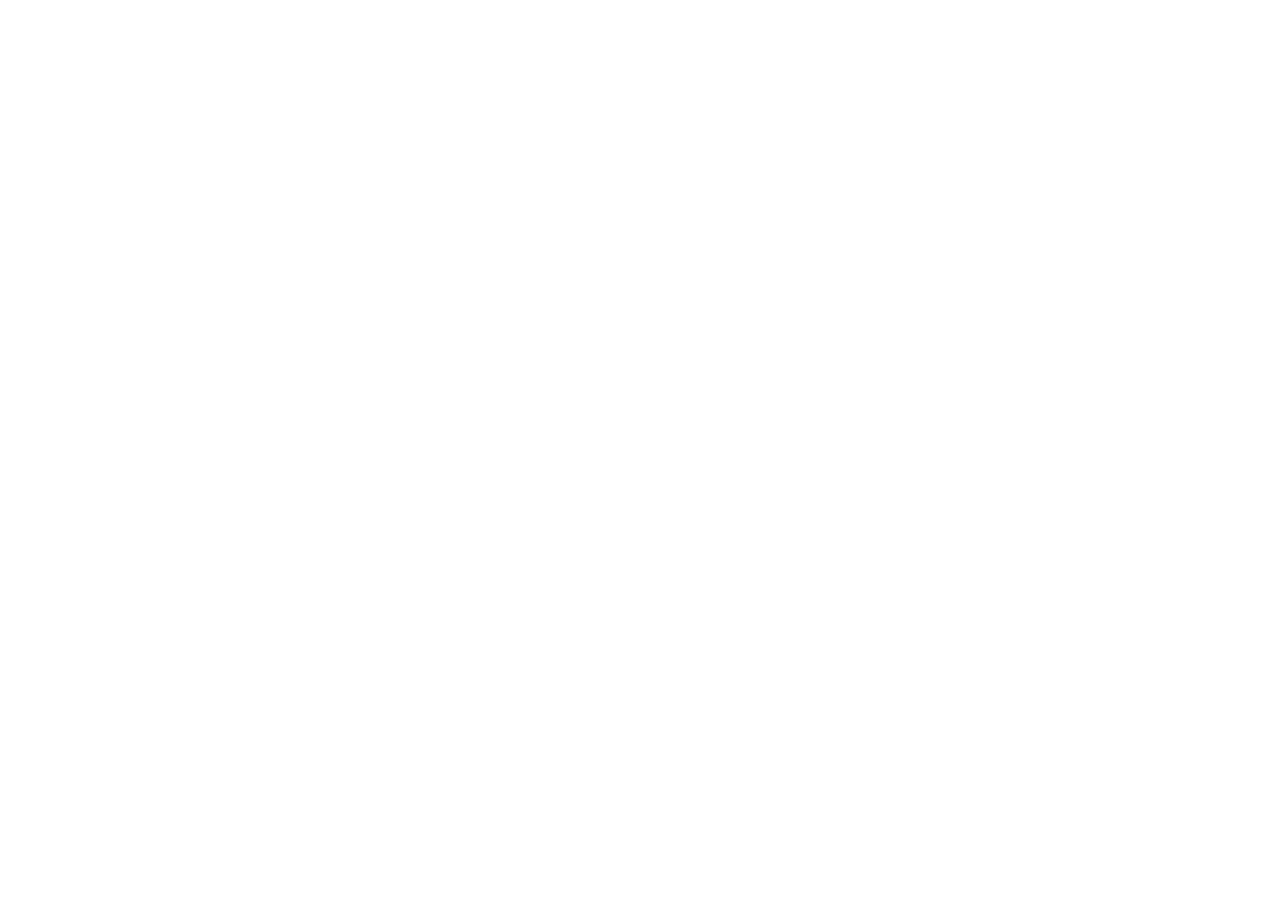
==== index.html @ c60d8032 "Creacion html" ====
<!DOCTYPE html>
<html lang="en">
<head>
    <meta charset="UTF-8">
    <meta http-equiv="X-UA-Compatible" content="IE=edge">
    <meta name="viewport" content="width=device-width, initial-scale=1.0">
    <title>Document</title>
</head>
<body>
    
</body>
</html>
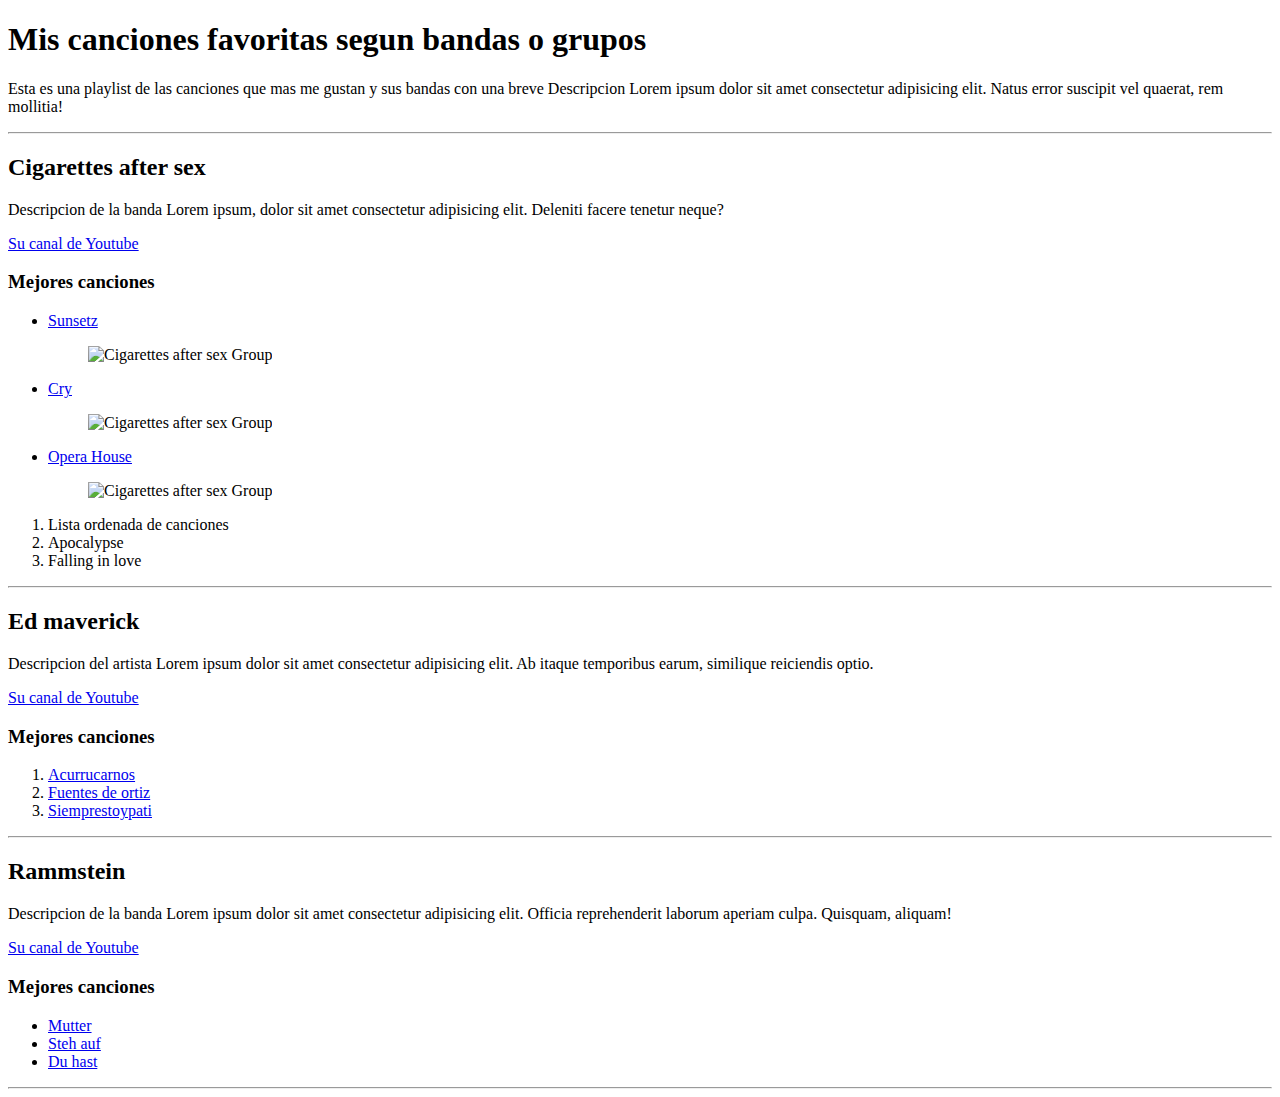
==== commit 3b6a014e: "Implementacion" ====
--- a/index.html
+++ b/index.html
@@ -1,12 +1,113 @@
 <!DOCTYPE html>
-<html lang="en">
+<html lang="es">
 <head>
     <meta charset="UTF-8">
     <meta http-equiv="X-UA-Compatible" content="IE=edge">
     <meta name="viewport" content="width=device-width, initial-scale=1.0">
-    <title>Document</title>
+    <meta name="description" content="Este son unas practicas para que las puedas revisar y aprender mejor" />
+    <!--Funciona para posicionamiento con la busqueda de robots-->
+    <meta name="robots" content="index,follow"/>
+    <!--Puente de conexion a CSS-->
+    <link rel="stylesheet" href="">
+    <title>Practicando y aprendiendo</title>
 </head>
 <body>
+    <!--Contenedoras varias
+        Contenido textos imagenes, videos que renderizen en el proyecto-->
+
+    <!--Encabezado-->
+    <header>
+        <nav>
+
+        </nav>
+    </header>
+
+    <!--Area principal-->
+    <main>
     
+            <h1>Mis canciones favoritas segun bandas o grupos</h1>
+            <p>Esta es una playlist de las canciones que mas me gustan y sus bandas con una breve Descripcion Lorem ipsum dolor sit amet consectetur adipisicing elit. Natus error suscipit vel quaerat, rem mollitia!</p>
+        <hr>
+        <section>
+            <article>
+                <h2>Cigarettes after sex </h2>
+                <p>Descripcion de la banda Lorem ipsum, dolor sit amet consectetur adipisicing elit. Deleniti facere tenetur neque?</p>
+                <a href="https://www.youtube.com/channel/UCqNxhPZoLJ81i5QaK4nqn8A" target="_blank">Su canal de Youtube</a>
+            </article>
+            <h3>Mejores canciones</h3>
+            <ul>
+                <li>
+                    <a href="https://www.youtube.com/watch?v=5-rbSNzU_b8"target="_blank">Sunsetz</a>
+                    <figure>
+                        <img src="./img/img_3.jpg" alt="Cigarettes after sex Group" style="width: 350px;">
+                    </figure>
+                </li>
+                <li>
+                    <a href="https://www.youtube.com/watch?v=3XqqkrJENB4"target="_blank">Cry</a>
+                    <figure>
+                        <img src="./img/img_2.jpg" alt="Cigarettes after sex Group" style="width: 350px;">
+                    </figure>
+                </li>
+                <li>
+                    <a href="https://www.youtube.com/watch?v=giEOcBLcnfE"target="_blank">Opera House</a>
+                    <figure>
+                        <img src="./img/img_1.jpg" alt="Cigarettes after sex Group" style="width: 350px;">
+                    </figure>
+                </li>
+            </ul>
+            <ol>
+                <li>Lista ordenada de canciones</li>
+                <li>Apocalypse</li>
+                <li>Falling in love</li>
+            </ol>
+        </section>
+        <hr>
+        <section>
+            <article>
+                <h2>Ed maverick</h2>
+                <p>Descripcion del artista Lorem ipsum dolor sit amet consectetur adipisicing elit. Ab itaque temporibus earum, similique reiciendis optio.</p>
+                <a href="https://www.youtube.com/channel/UCCFO5GAOTY-haRtyGrBECoQ" target="_blank">Su canal de Youtube</a>
+            </article>
+            <h3>Mejores canciones</h3>
+            <ol>
+                <li>
+                    <a href="https://www.youtube.com/watch?v=M0YKOq_lWSQ" target="_blank">Acurrucarnos</a>
+                </li>
+                <li>
+                    <a href="https://www.youtube.com/watch?v=PaoCQHwTPg4" target="_blank">Fuentes de ortiz</a>
+                </li>
+                <li>
+                    <a href="https://www.youtube.com/watch?v=qtpcQGHV_Gw" target="_blank">Siemprestoypati</a>
+                </li>
+            </ol>
+        </section>
+        <hr>
+        <section>
+            <article>
+                <h2>Rammstein</h2>
+                <p>Descripcion de la banda Lorem ipsum dolor sit amet consectetur adipisicing elit. Officia reprehenderit laborum aperiam culpa. Quisquam, aliquam!</p>
+                <a href="https://www.youtube.com/channel/UCYp3rk70ACGXQ4gFAiMr1SQ" target="_blank">Su canal de Youtube</a>
+            </article>
+            <h3>Mejores canciones</h3>
+            <ul>
+                <li>
+                    <a href="https://www.youtube.com/watch?v=gNdnVVHfseA" target="_blank">Mutter</a>
+                </li>
+                <li>
+                    <a href="https://www.youtube.com/watch?v=hiOjK992bPU" target="_blank">Steh auf</a>
+                </li>
+                <li>
+                    <a href="https://www.youtube.com/watch?v=W3q8Od5qJio" target="_blank">Du hast</a>
+                </li>
+            </ul>
+        </section>
+        <hr>
+    </main>
+
+    <!--Footer-->
+    <footer>
+
+    </footer>
+
 </body>
 </html>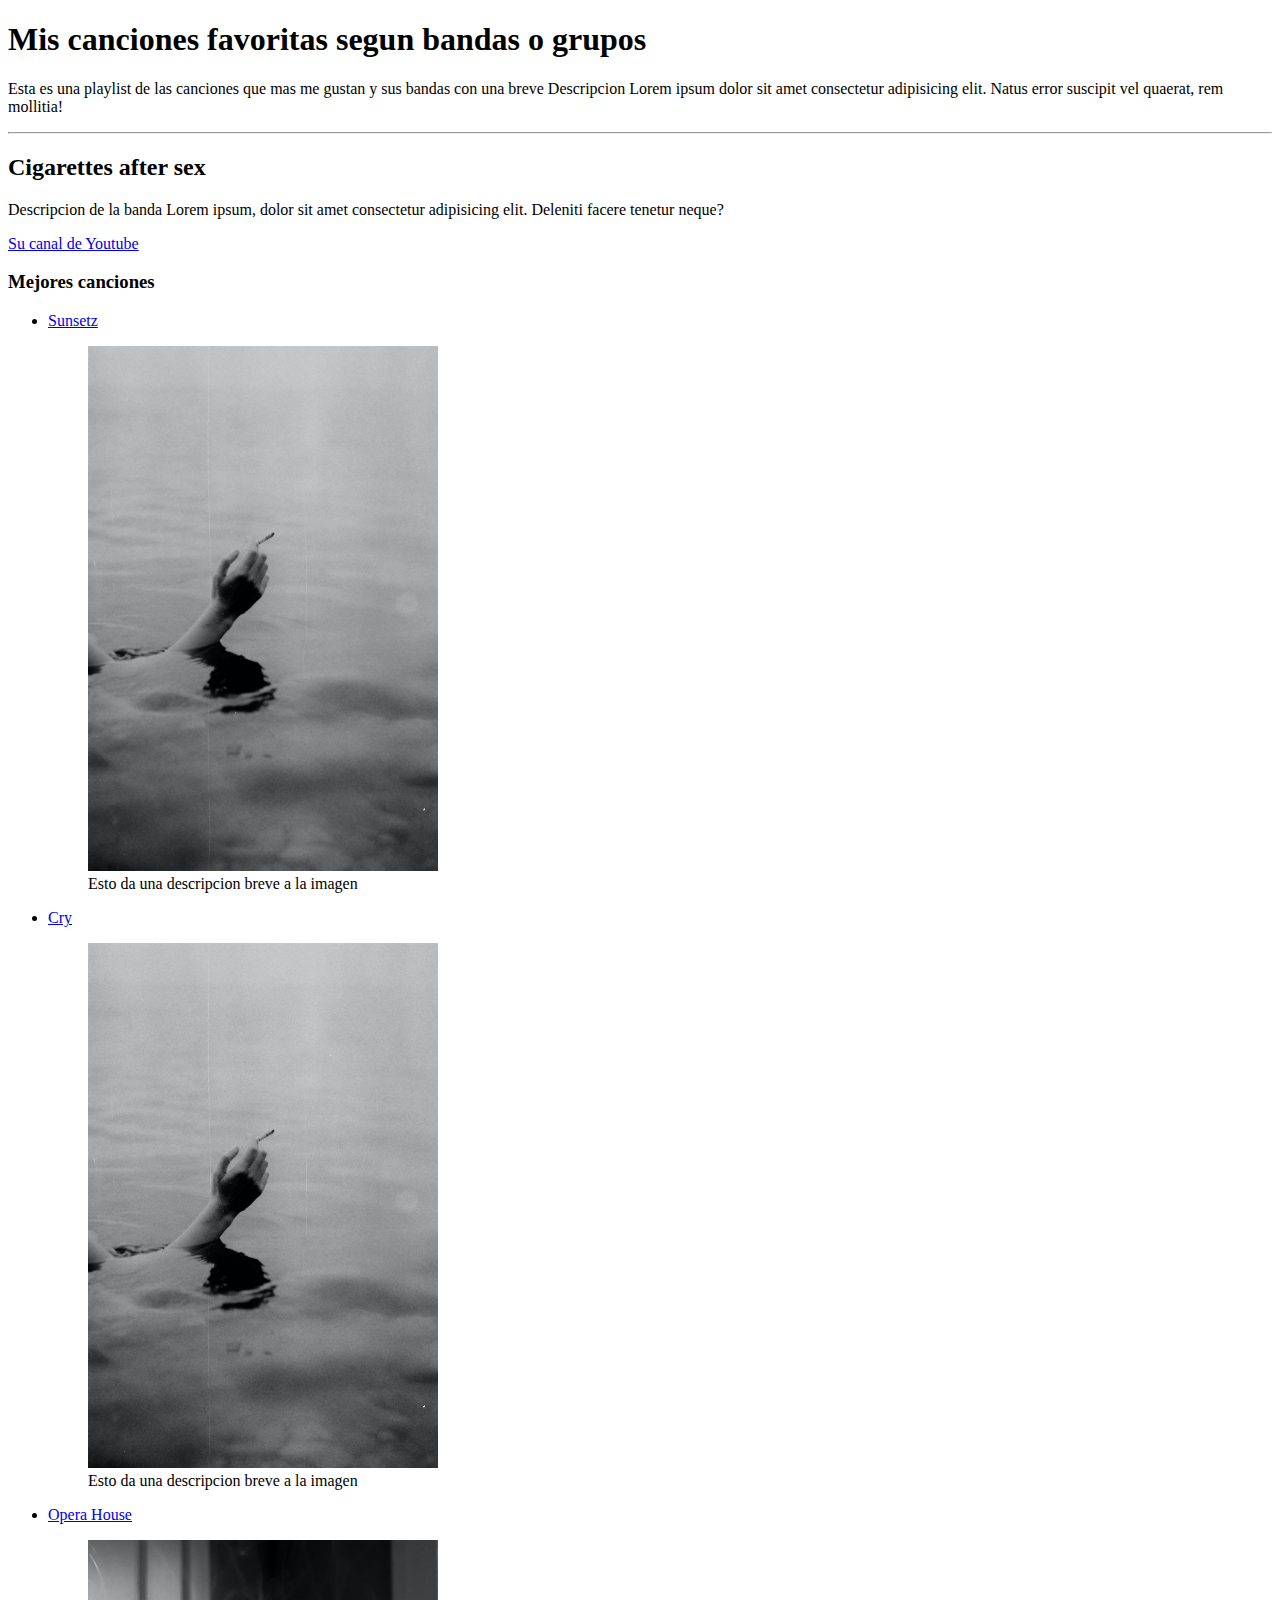
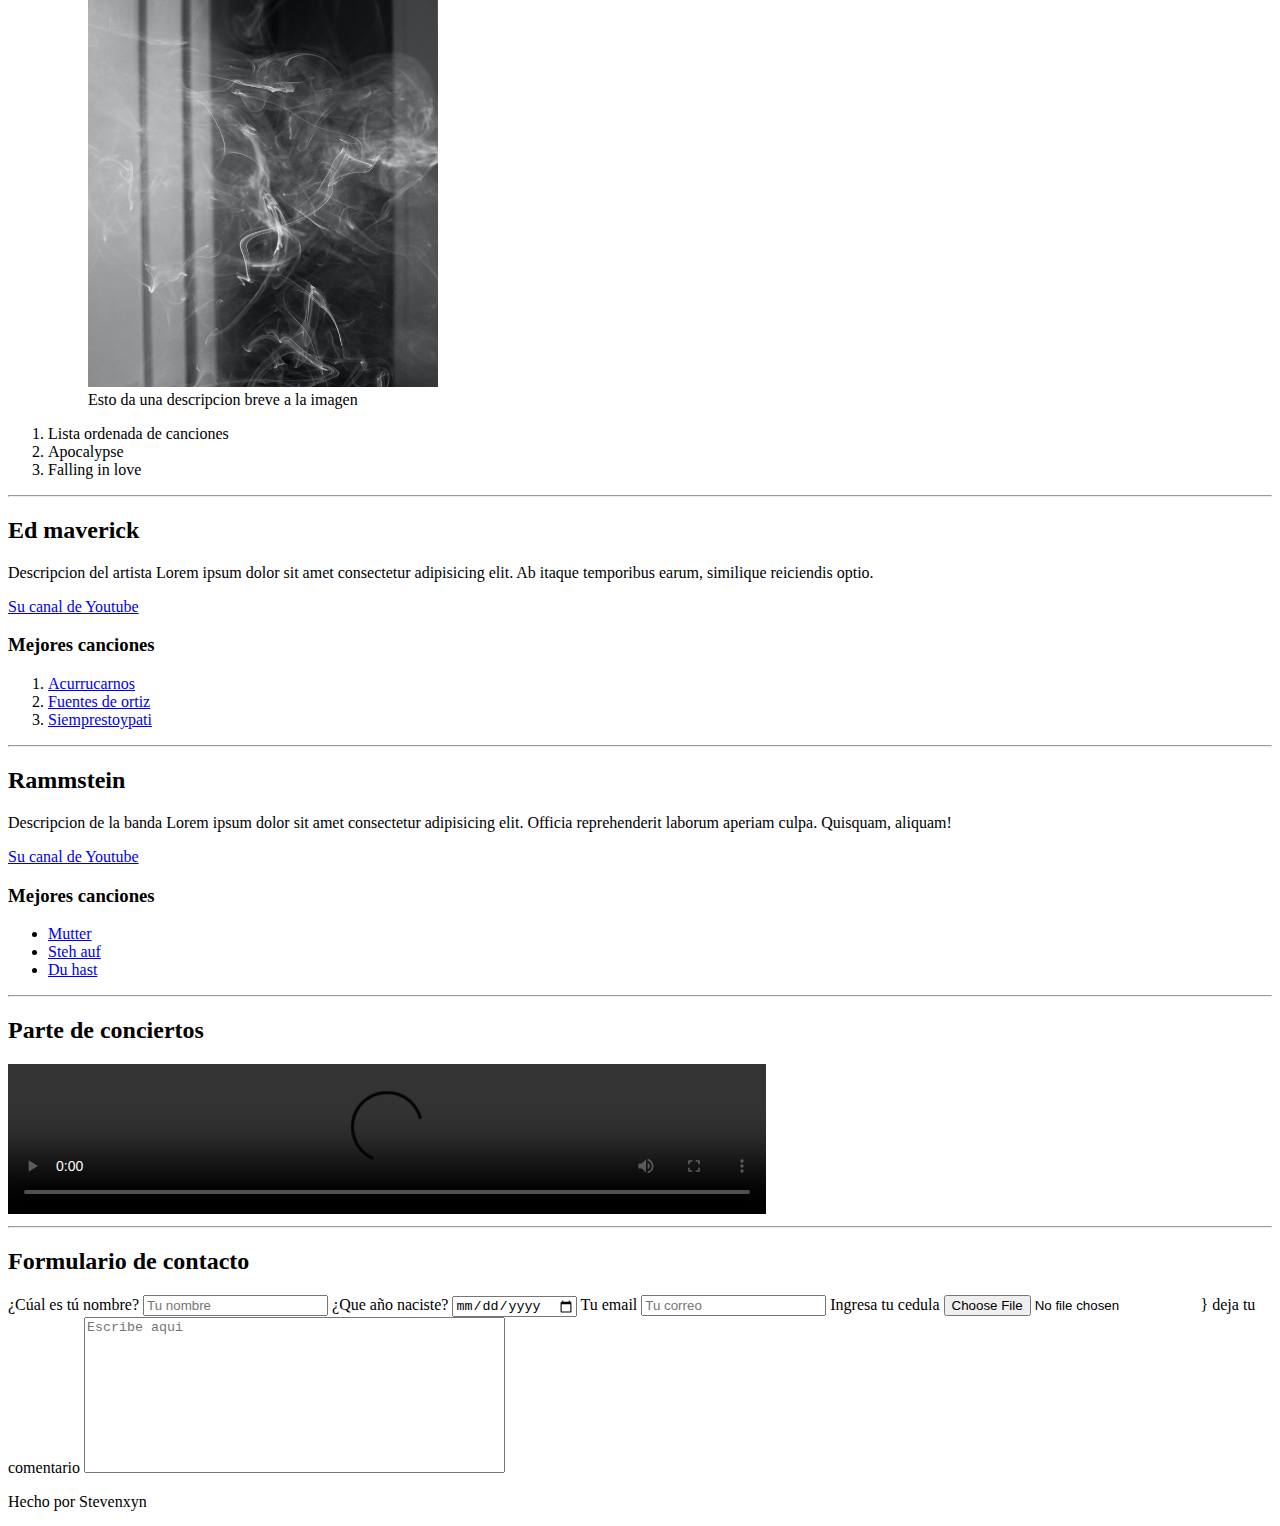
==== commit efc9533d: "Implementacion videos y formularios" ====
--- a/index.html
+++ b/index.html
@@ -40,18 +40,21 @@
                     <a href="https://www.youtube.com/watch?v=5-rbSNzU_b8"target="_blank">Sunsetz</a>
                     <figure>
                         <img src="./img/img_3.jpg" alt="Cigarettes after sex Group" style="width: 350px;">
+                        <figcaption>Esto da una descripcion breve a la imagen</figcaption>
                     </figure>
                 </li>
                 <li>
                     <a href="https://www.youtube.com/watch?v=3XqqkrJENB4"target="_blank">Cry</a>
                     <figure>
                         <img src="./img/img_2.jpg" alt="Cigarettes after sex Group" style="width: 350px;">
+                        <figcaption>Esto da una descripcion breve a la imagen</figcaption>
                     </figure>
                 </li>
                 <li>
                     <a href="https://www.youtube.com/watch?v=giEOcBLcnfE"target="_blank">Opera House</a>
                     <figure>
                         <img src="./img/img_1.jpg" alt="Cigarettes after sex Group" style="width: 350px;">
+                        <figcaption>Esto da una descripcion breve a la imagen</figcaption>
                     </figure>
                 </li>
             </ul>
@@ -102,11 +105,52 @@
             </ul>
         </section>
         <hr>
+        <section>
+            <h2>Parte de conciertos</h2>
+            <video style="width:60%;" controls preload="auto">
+                <!--Para diferentes tipos de video m4v mp4 etc eligiendo el mejor -->
+                <source src="./conciertos/OperaHouse-Concierto-Cigarettes.mp4#t=0">
+                <source src="./conciertos/OperaHouse-Concierto-Cigarettes.mp4#t=0">
+                <source src="./conciertos/OperaHouse-Concierto-Cigarettes.mp4#t=0">
+            </video>
+        </section>
+        <hr>
+        <section>
+            <h2>Formulario de contacto</h2>
+
+            <form action="">
+                <label for="nombre">
+                    <span>¿Cúal es tú nombre?</span>
+                    <input type="text" id="nombre" placeholder="Tu nombre">
+                </label>
+
+                <label for="nacimiento">
+                    <span>¿Que año naciste?</span>
+                    <input type="date" id="nacimiento">
+                </label>
+
+                <label for="email">
+                    <span>Tu email</span>
+                    <input type="email" id="email" placeholder="Tu correo">
+                </label>
+
+                <label for="documento">
+                    <span>Ingresa tu cedula</span>
+                    <input type="file" id="documento" >
+                </label>}
+
+                <label for="textarea">
+                    <span>deja tu comentario</span>
+                    <textarea name="textarea" id="textarea" cols="50" rows="10"placeholder="Escribe aqui" style="resize:none;"></textarea>
+                </label>
+                
+            </form>
+        </section>
     </main>
 
     <!--Footer-->
     <footer>
-
+        <p>Hecho por Stevenxyn</p>
     </footer>
 
 </body>
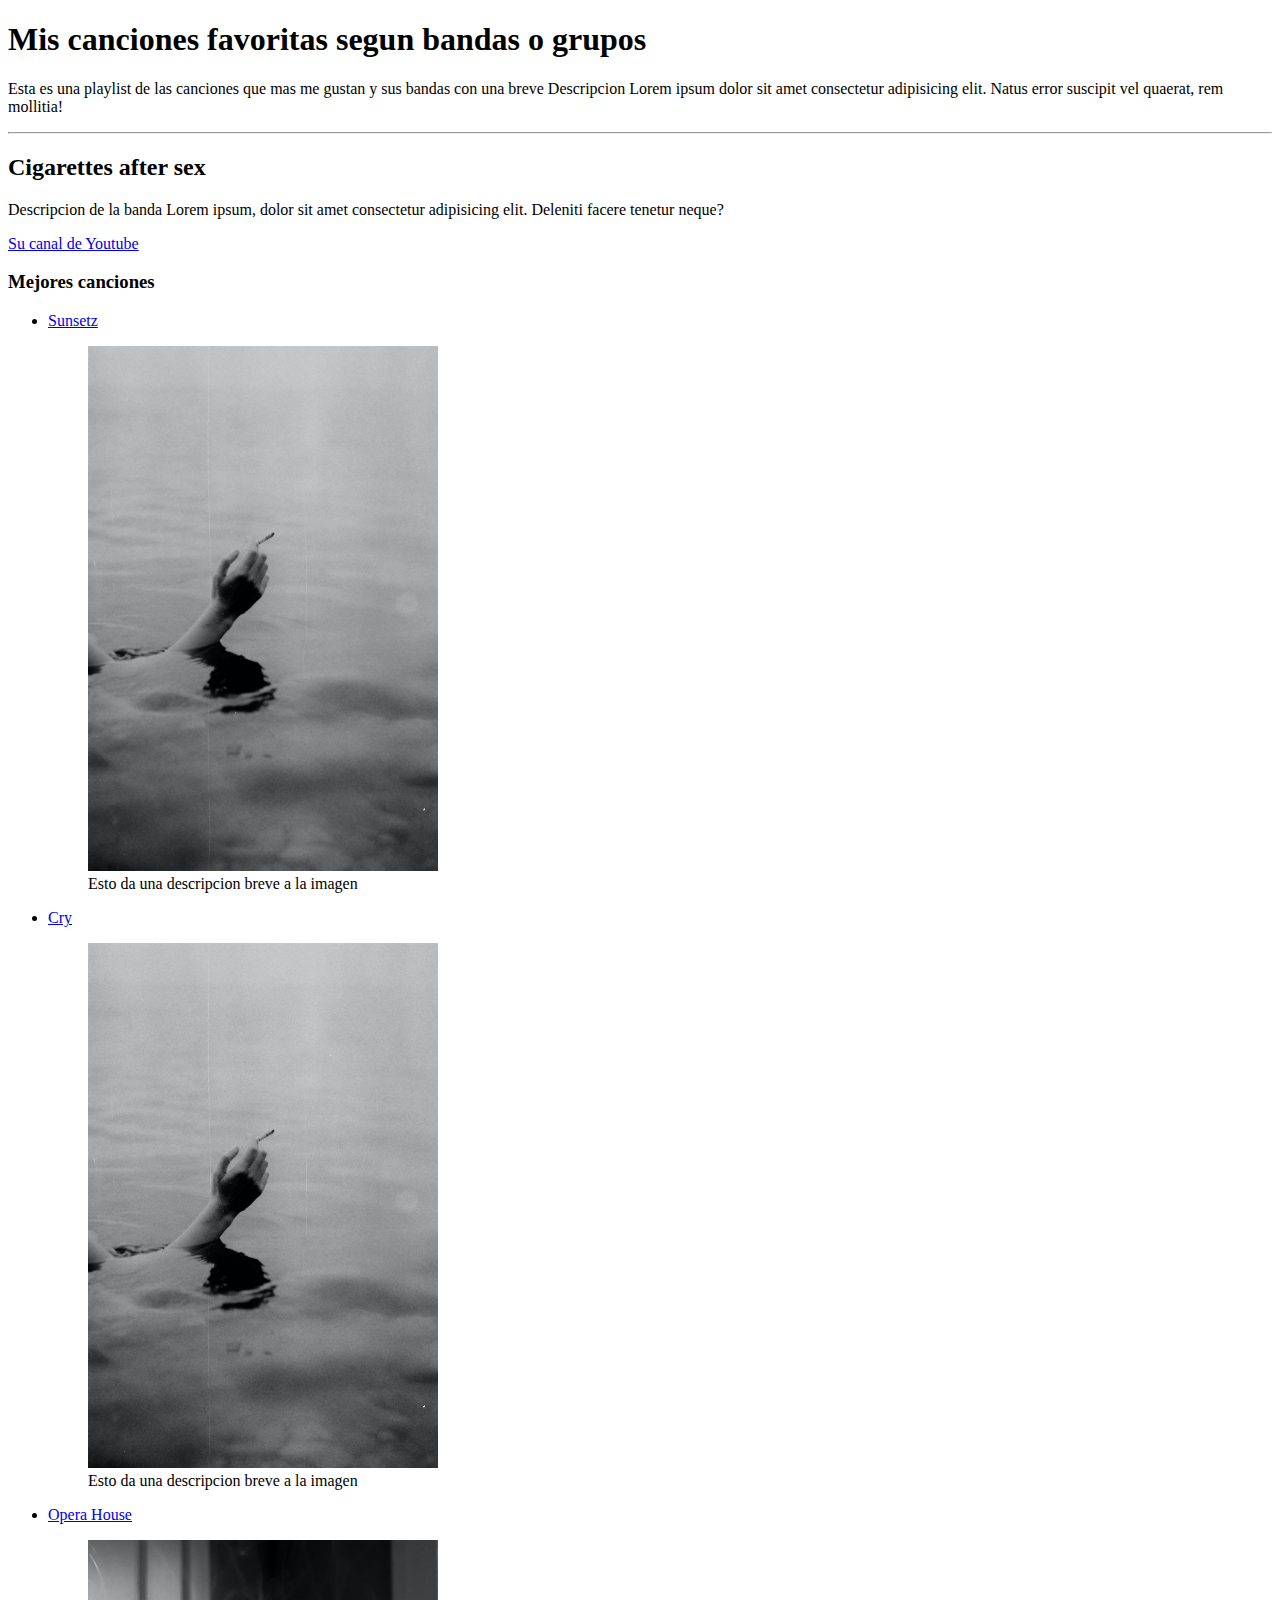
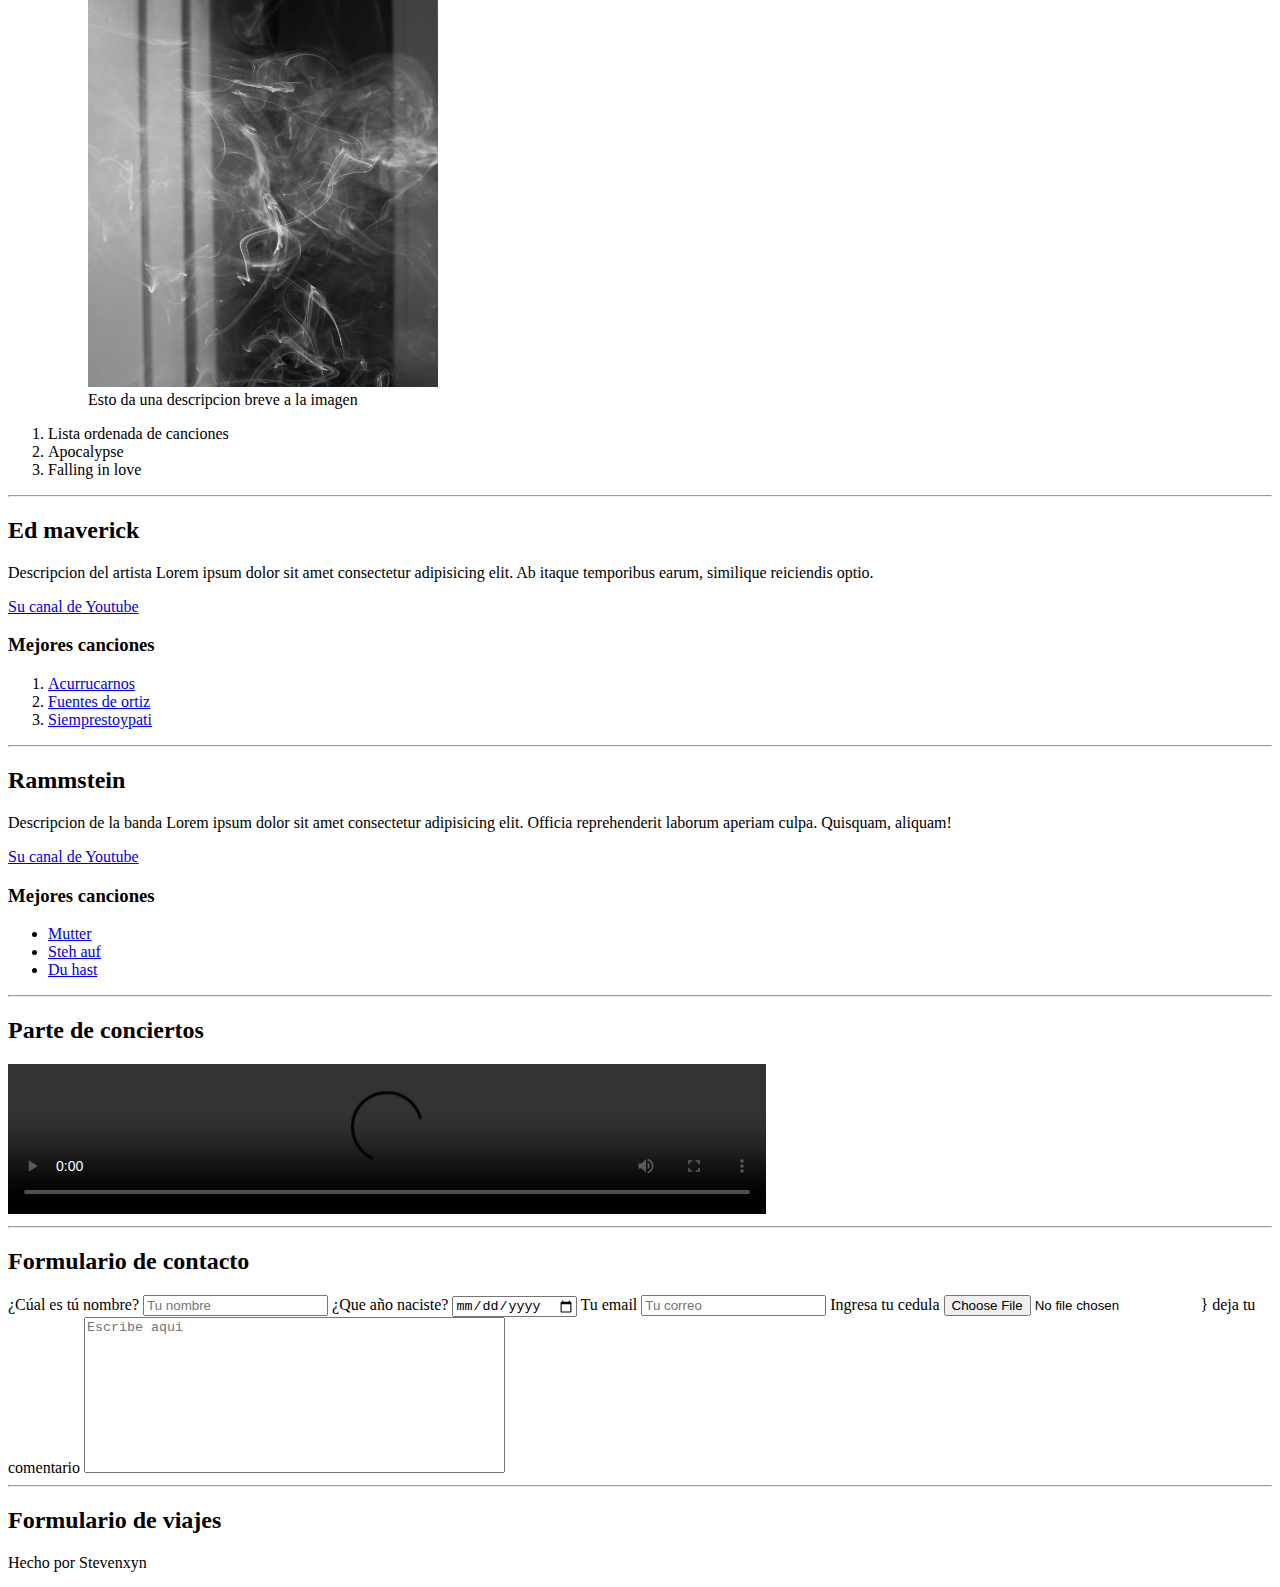
==== commit ff39f960: "Pendiente ultimo formulario de viajes" ====
--- a/index.html
+++ b/index.html
@@ -8,7 +8,7 @@
     <!--Funciona para posicionamiento con la busqueda de robots-->
     <meta name="robots" content="index,follow"/>
     <!--Puente de conexion a CSS-->
-    <link rel="stylesheet" href="">
+    <link rel="stylesheet" href="./CSS/styles.css">
     <title>Practicando y aprendiendo</title>
 </head>
 <body>
@@ -146,6 +146,11 @@
                 
             </form>
         </section>
+        <hr>
+        <section>
+            <h2>Formulario de viajes</h2>
+           
+        </section>
     </main>
 
     <!--Footer-->
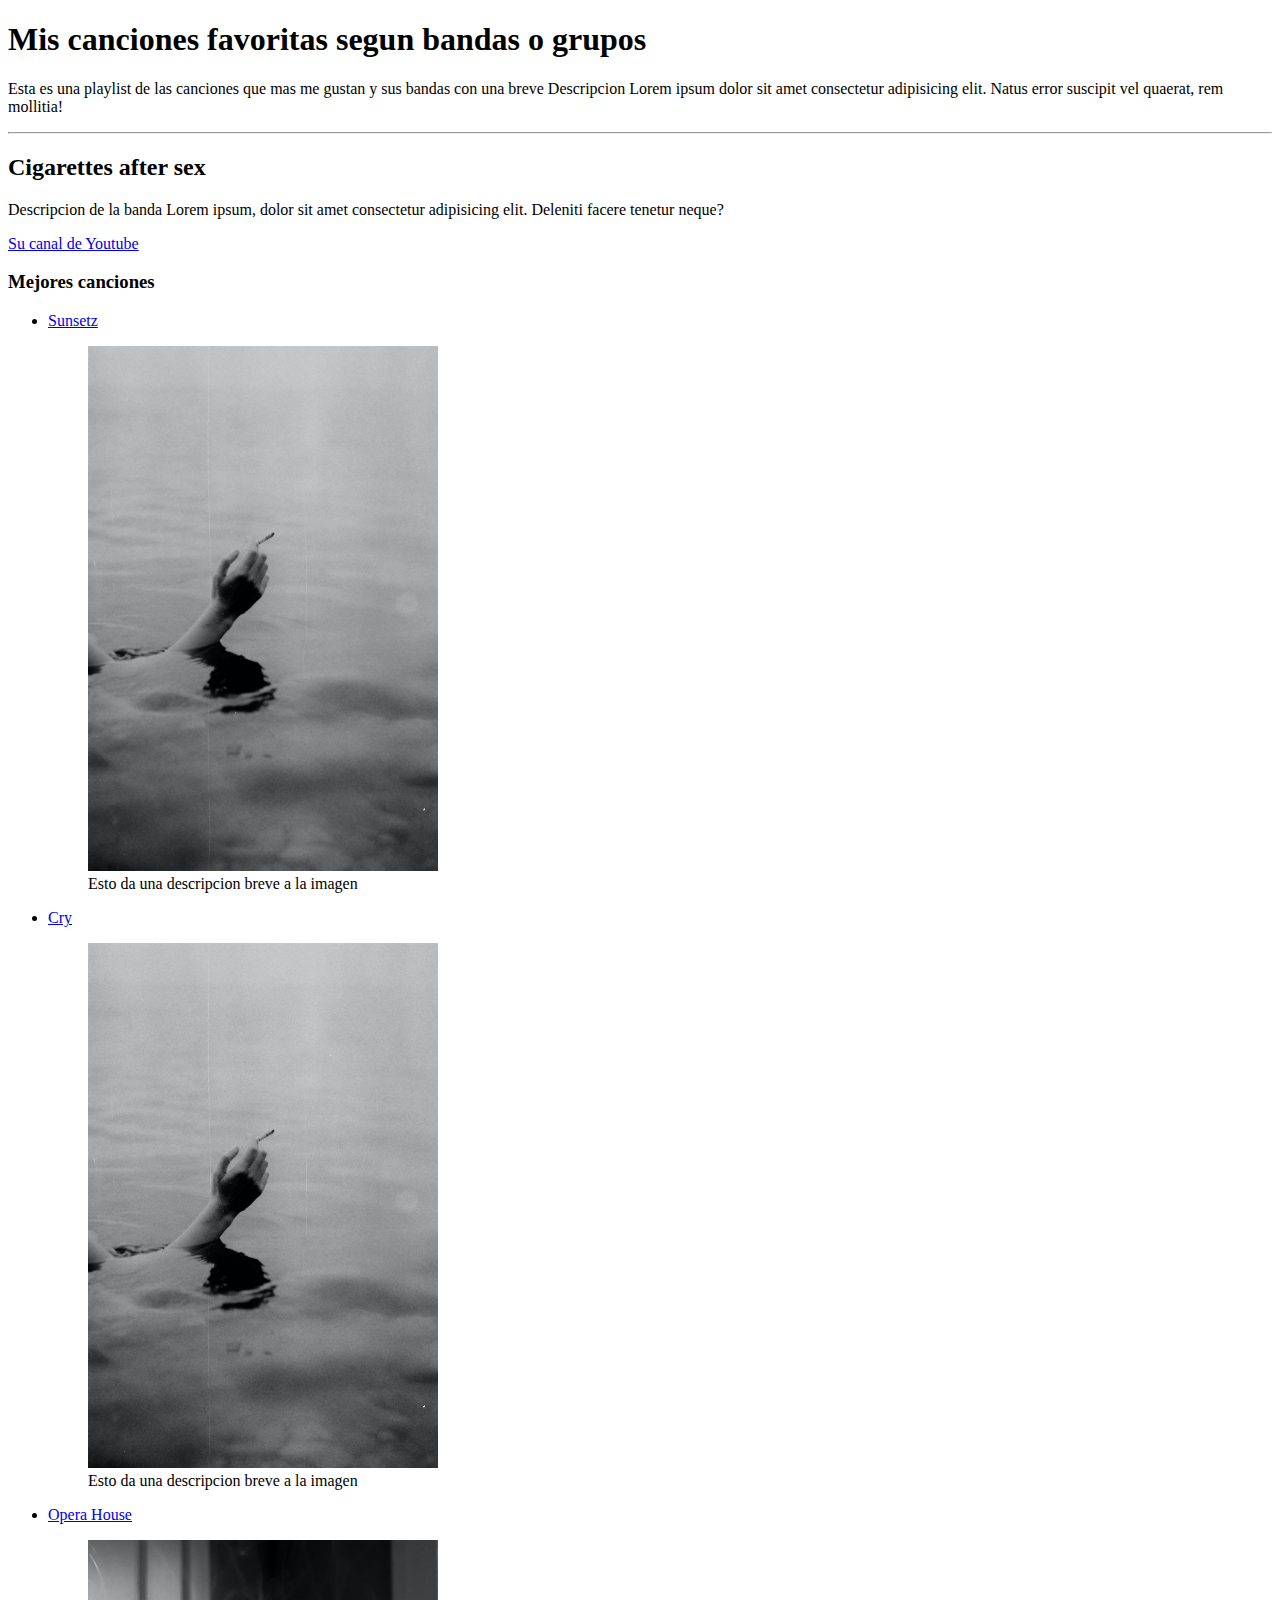
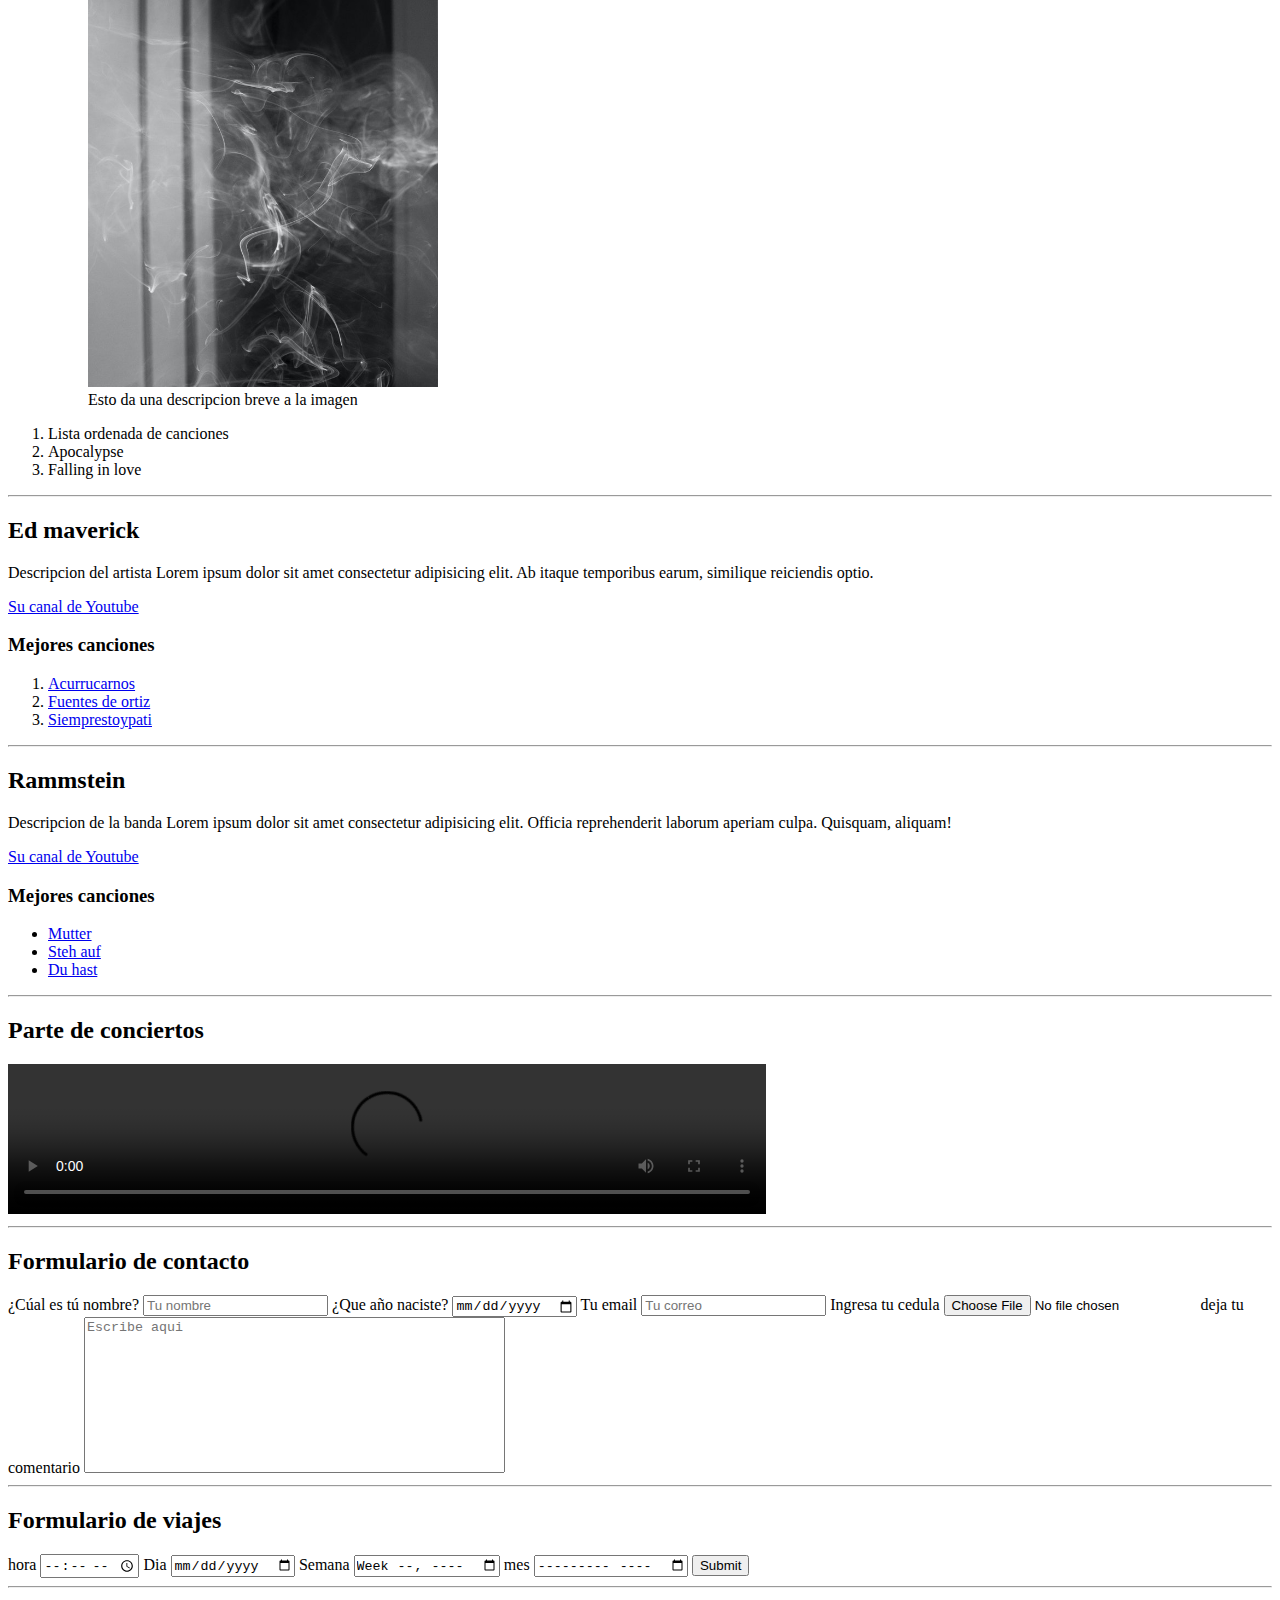
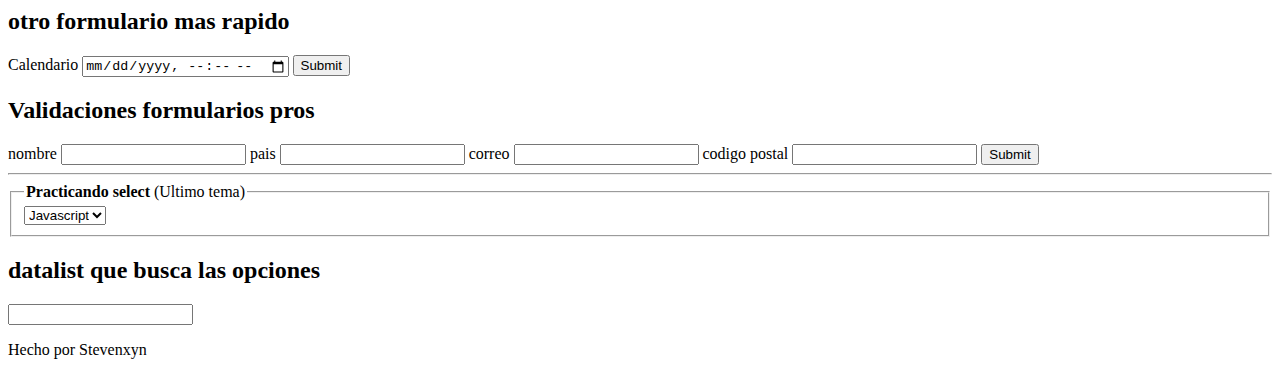
==== commit 75bb12f2: "Finalizacion HTML" ====
--- a/index.html
+++ b/index.html
@@ -137,7 +137,7 @@
                 <label for="documento">
                     <span>Ingresa tu cedula</span>
                     <input type="file" id="documento" >
-                </label>}
+                </label>
 
                 <label for="textarea">
                     <span>deja tu comentario</span>
@@ -149,7 +149,90 @@
         <hr>
         <section>
             <h2>Formulario de viajes</h2>
-           
+
+           <form action="">
+               <label for="hora">
+                   <span>hora</span>
+                   <input type="time" id="hora" name="hora">
+               </label>
+
+               <label for="dia">
+                   <span>Dia</span>
+                   <input type="date" name="dia" id="dia">
+               </label>
+
+               <label for="semana">
+                   <span>Semana</span>
+                   <input type="week" name="semana" id="semana">
+               </label>
+
+               <label for="mes">
+                   <span>mes</span>
+                   <input type="month" name="mes" id="mes">
+               </label>
+               <input type="submit">
+           </form>
+        </section>
+        <hr>
+        <section>
+            <h2>otro formulario mas rapido</h2>
+            <form action="">
+                <label for="">
+                    <span>Calendario</span>
+                    <input type="datetime-local" name="calendario" id="calendario">
+                </label>
+                <input type="submit">
+            </form>
+        </section>
+
+        <section>
+            <h2>Validaciones formularios pros</h2>
+            <form action="">
+            <label for="nombree">
+                <span>nombre</span>
+                <input type="text" name="nombre" id="nombre" autocomplete="name" required>
+            </label>
+
+            <label for="pais">
+                <span>pais</span>
+                <input type="texto" name="pais" id="pais" autocomplete="country"required>
+
+            <label for="correo">
+                <span>correo</span>
+                <input type="email" name="email" id="email" autocomplete="email" required>
+            </label>
+
+            <label for="codigo-postal">
+                <span>codigo postal</span>
+                <input type="number" name="codigo-postal" id="codigo-postal" autocomplete="postal-code" required>
+            </label>
+        </form>
+            <input type="submit">
+        </section>
+        <hr>
+        <section> 
+            <fieldset>
+                <legend><b>Practicando select </b>(Ultimo tema)</legend>
+            <select name="cursos" id="">
+                <option value="Js">Javascript</option>
+                <option value="html">HTML5</option>
+                <option value="css">CSS</option>
+                <option value="web">Web </option>
+            </select>
+            </fieldset>
+        </section>
+
+        <section>
+            <h2>datalist que busca las opciones</h2>
+
+            <input list="cursos">
+            <datalist id="cursos">
+                <option value="Javascript"></option>
+                <option value="html"></option>
+                <option value="css"></option>
+                <option value="python"></option>
+            </datalist>
+            
         </section>
     </main>
 
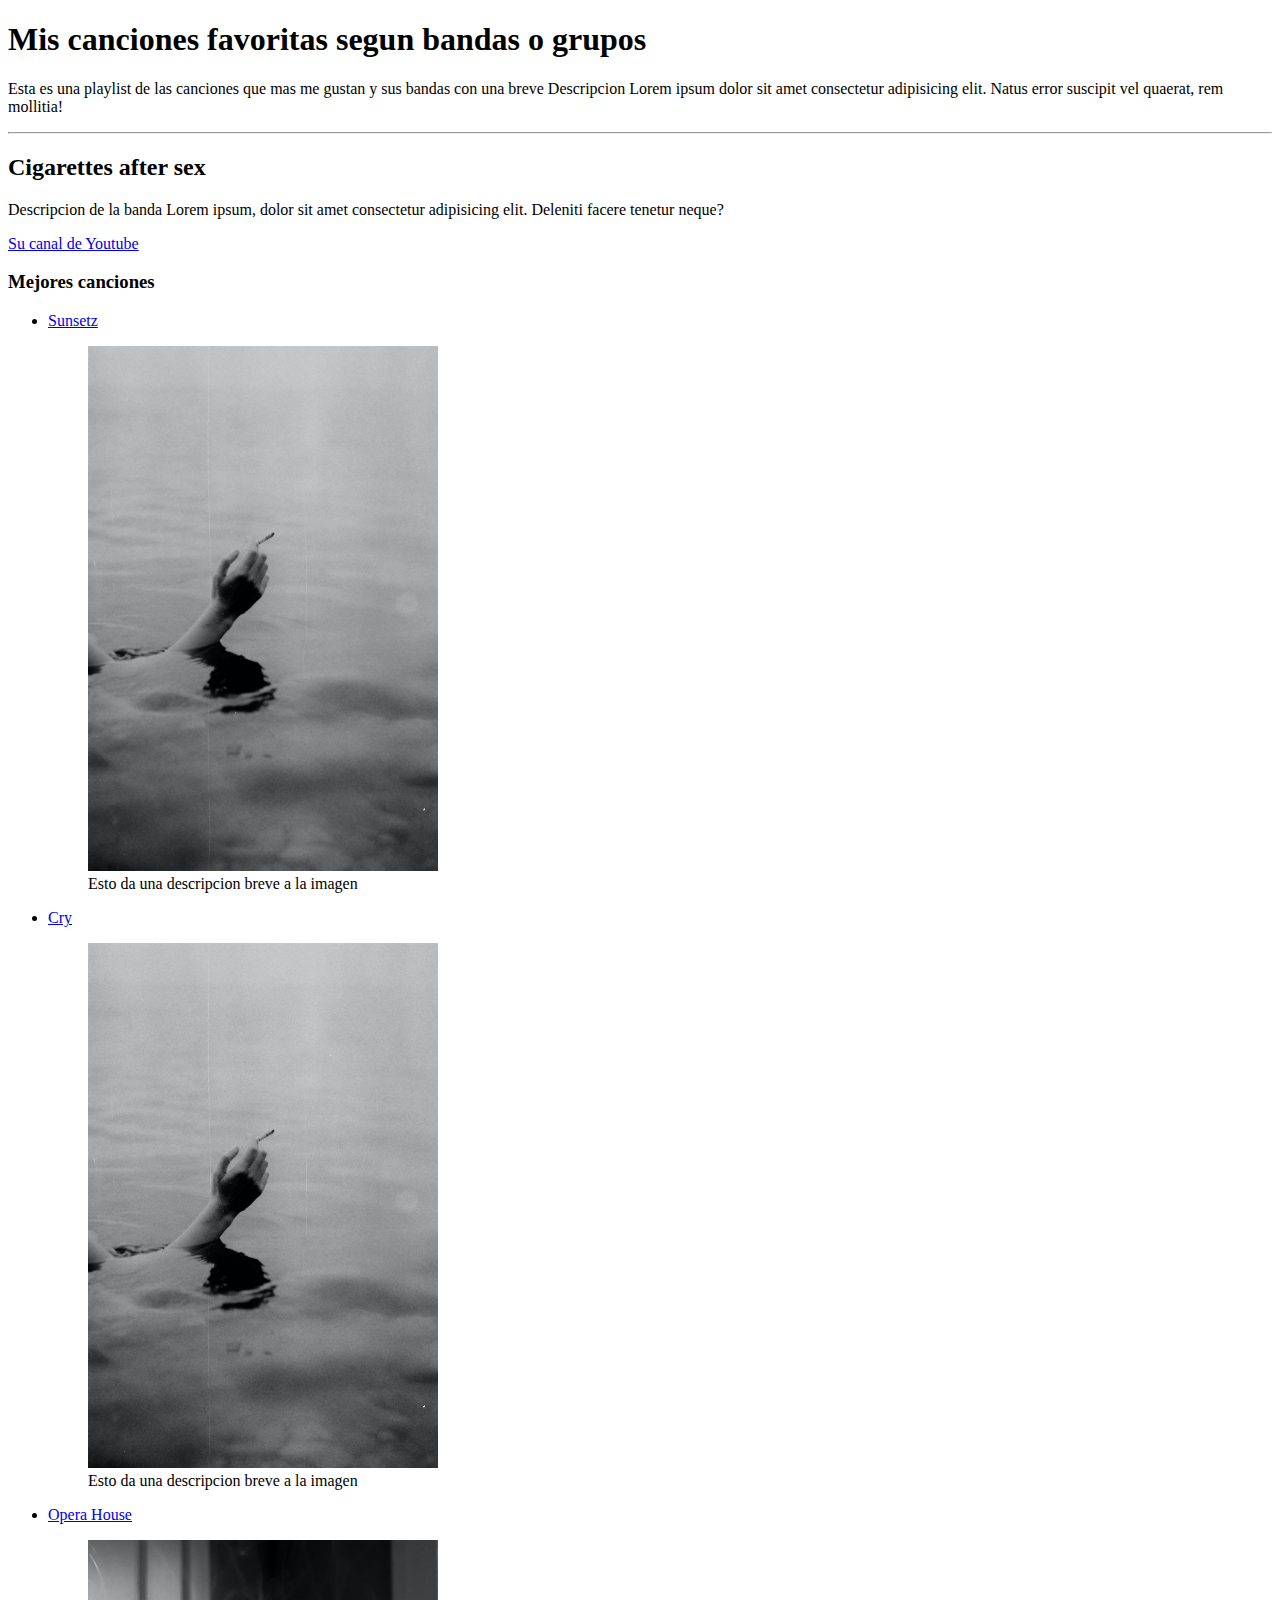
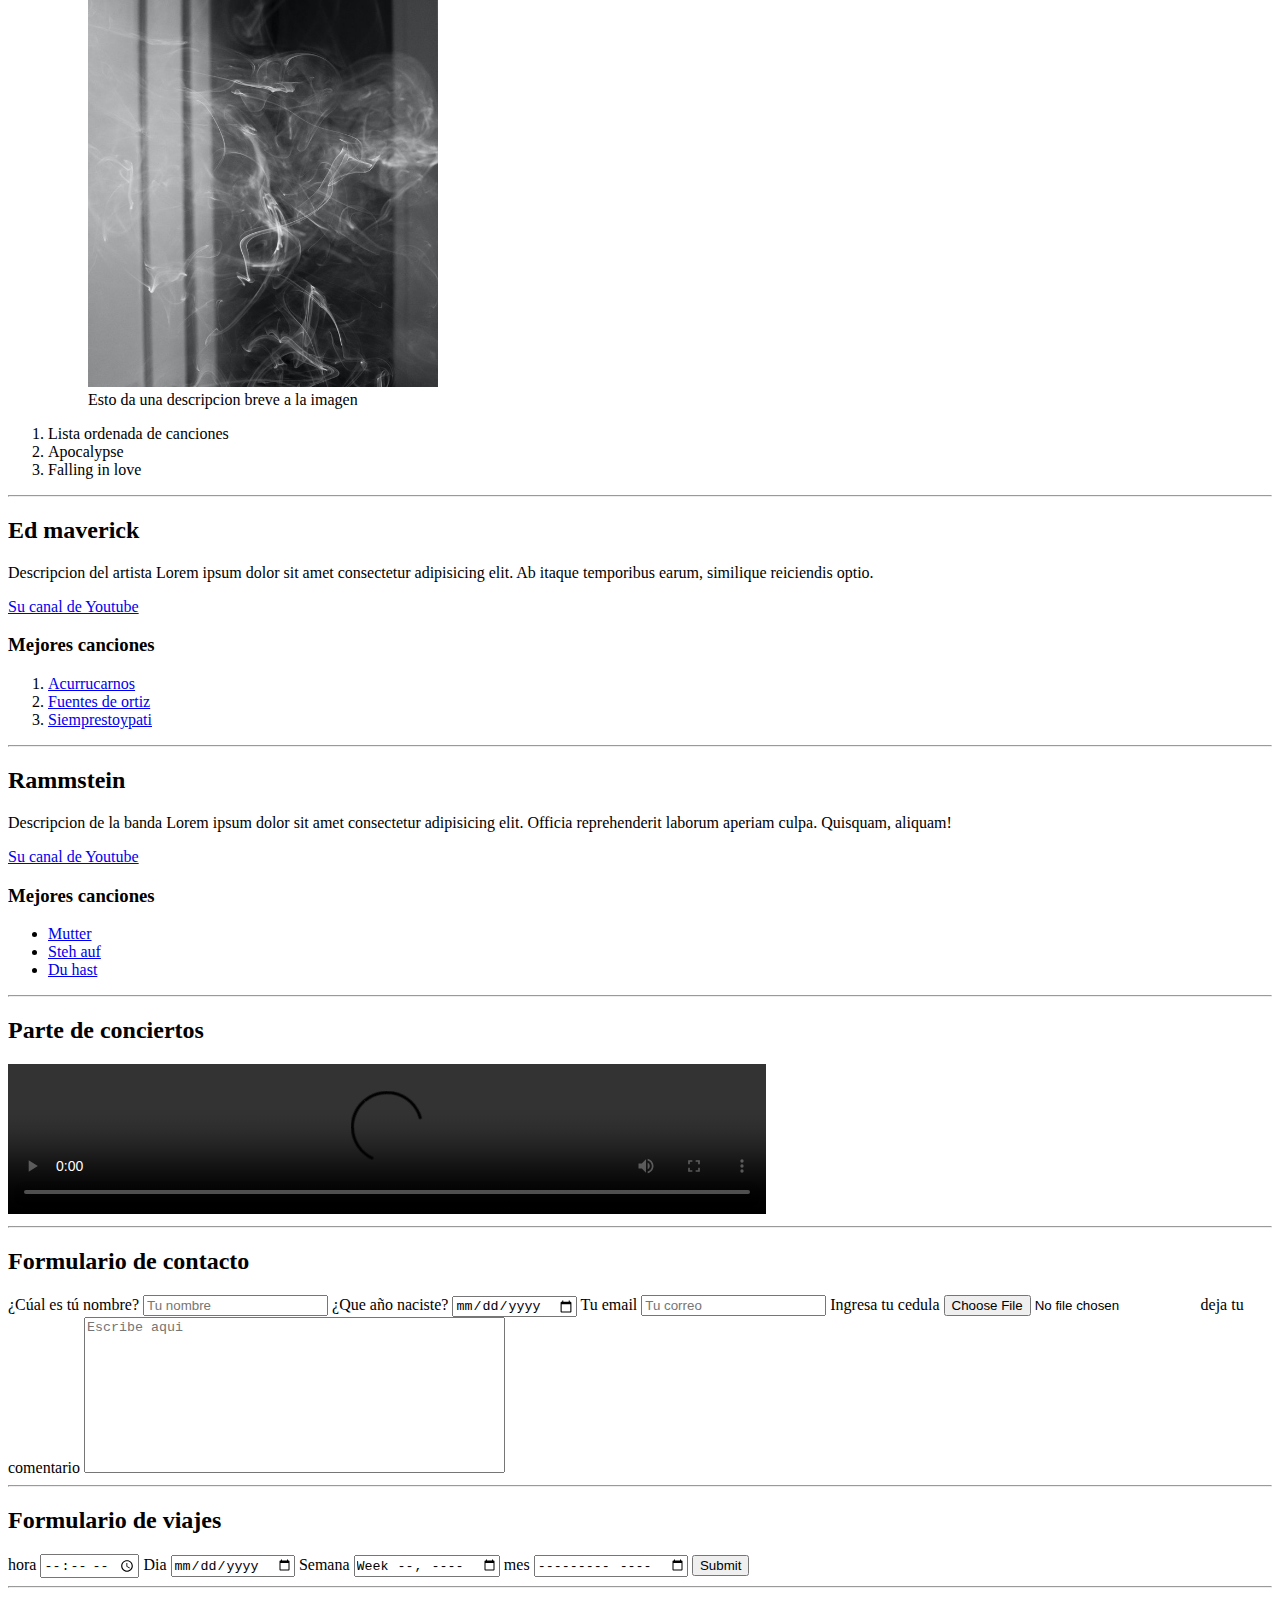
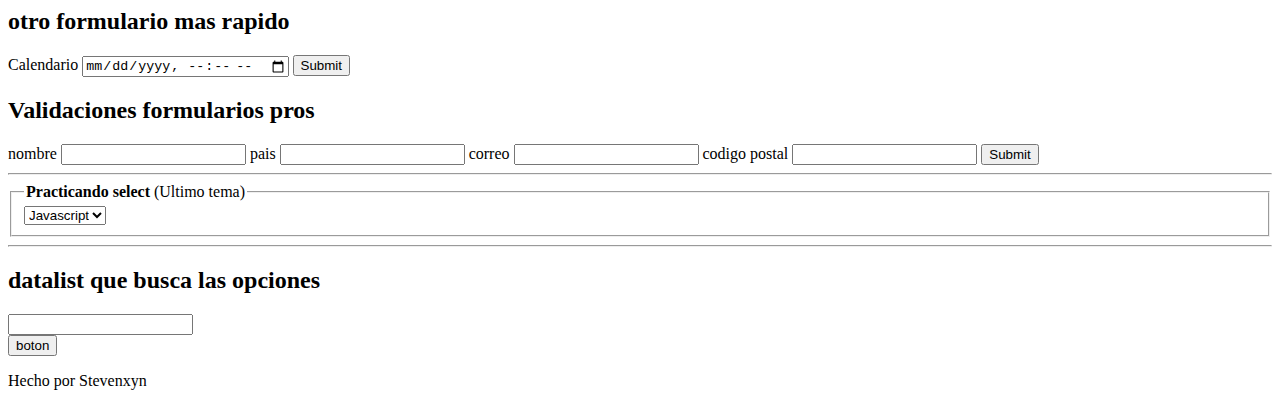
==== commit 0668a780: "Implementacion, favicon & SEO" ====
--- a/index.html
+++ b/index.html
@@ -4,11 +4,24 @@
     <meta charset="UTF-8">
     <meta http-equiv="X-UA-Compatible" content="IE=edge">
     <meta name="viewport" content="width=device-width, initial-scale=1.0">
+    <!--SEO y complementacion-->
     <meta name="description" content="Este son unas practicas para que las puedas revisar y aprender mejor" />
-    <!--Funciona para posicionamiento con la busqueda de robots-->
     <meta name="robots" content="index,follow"/>
-    <!--Puente de conexion a CSS-->
+    <meta name="theme-color" content="#ff6600">
+    <link rel="shortcut icon" href="./img/favicon/favicon1.png" type="image/x-icon">
+    <link rel="canonical" href="urlPaginaYaConDominio">
+    <!--Metaetiquetas redes sociales-->
+    <meta name="twitter:card" content="summary"/>
+    <meta property="og:title" content="Practicando y aprendiendo" />
+    <meta property="og:description" content="Este son unas practicas para que las puedas revisar y aprender mejor">
+    <meta property="og:url" content="https://midominio.com/index.html" />
+    <meta property="og:image" content="https://Midominio.com/img/carro.jpg" />
+
+    <link rel="apple-touch-icon" href="./img/favicon/favicon1.png">
+
     <link rel="stylesheet" href="./CSS/styles.css">
+
+
     <title>Practicando y aprendiendo</title>
 </head>
 <body>
@@ -221,18 +234,20 @@
             </select>
             </fieldset>
         </section>
-
+        <hr>
         <section>
             <h2>datalist que busca las opciones</h2>
 
             <input list="cursos">
+            <form action="cursos">
             <datalist id="cursos">
                 <option value="Javascript"></option>
                 <option value="html"></option>
                 <option value="css"></option>
                 <option value="python"></option>
             </datalist>
-            
+            </form>
+            <input type="submit" value="boton">
         </section>
     </main>
 
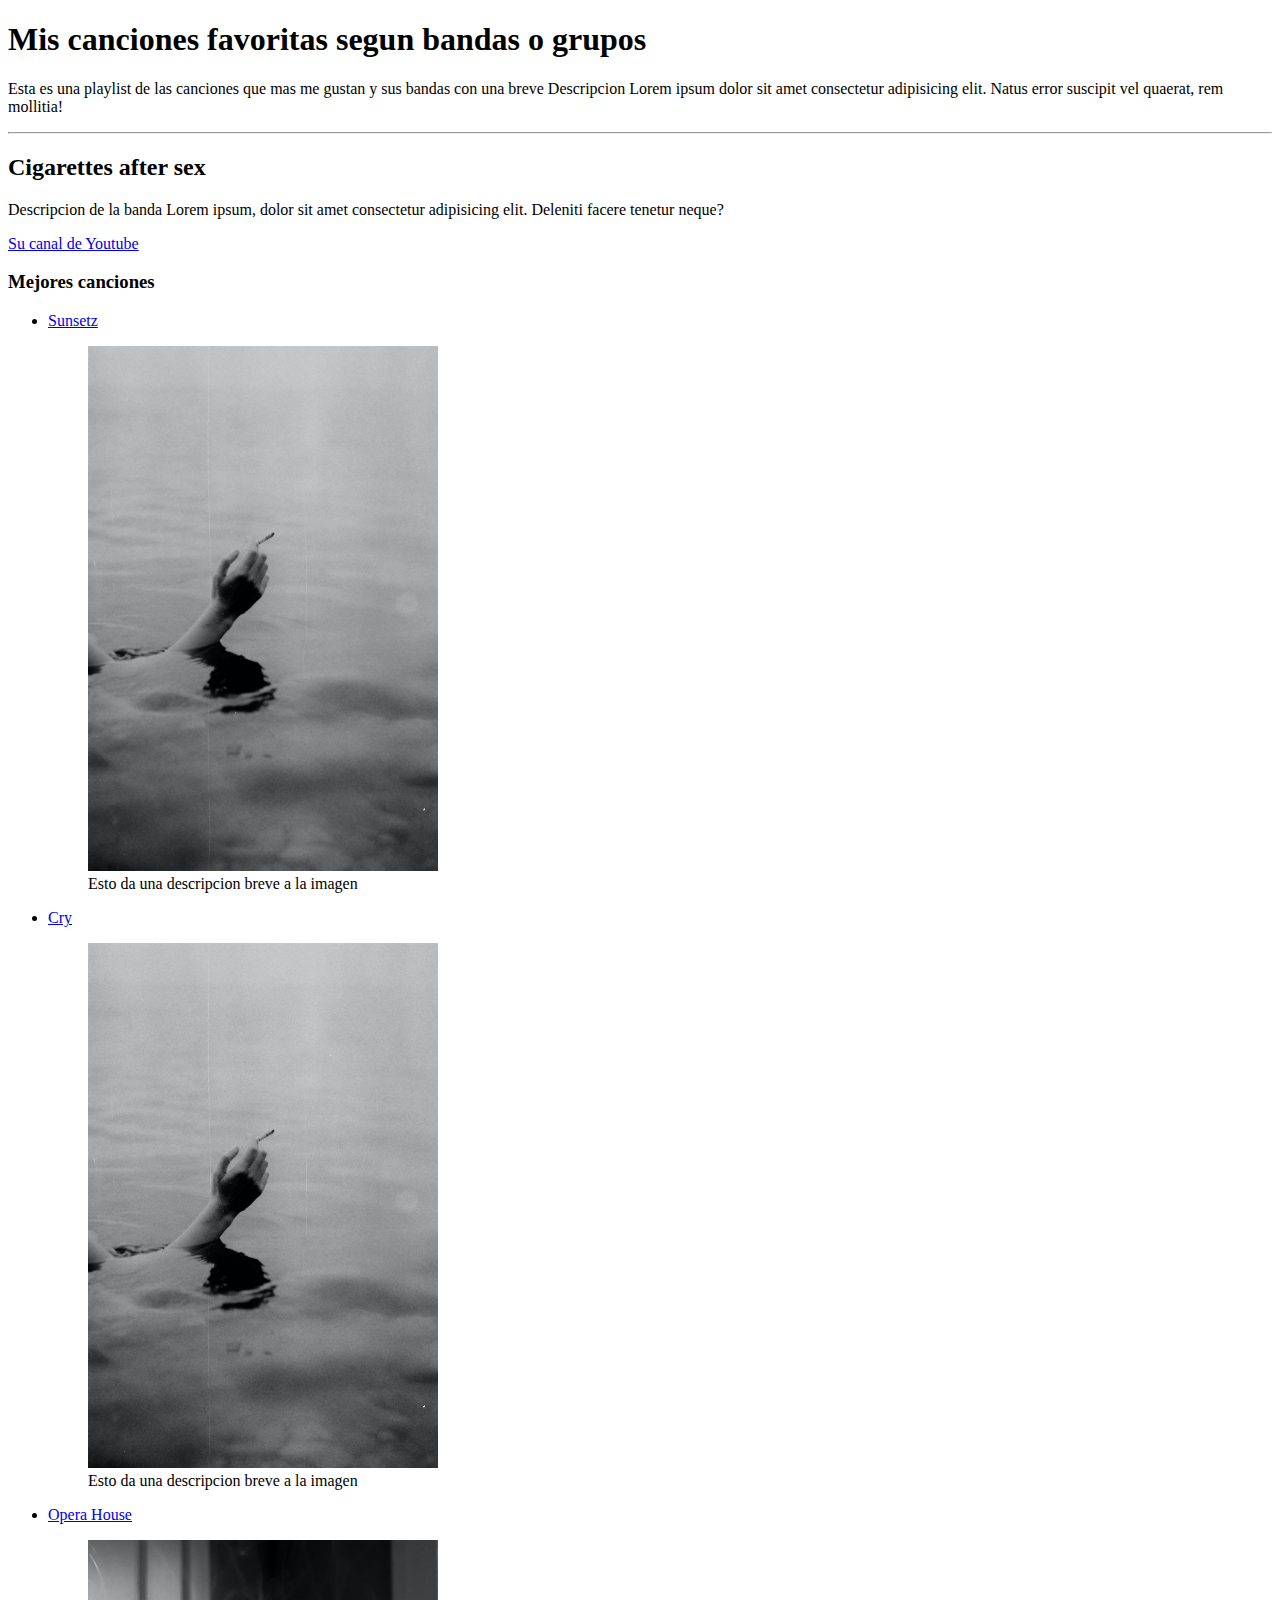
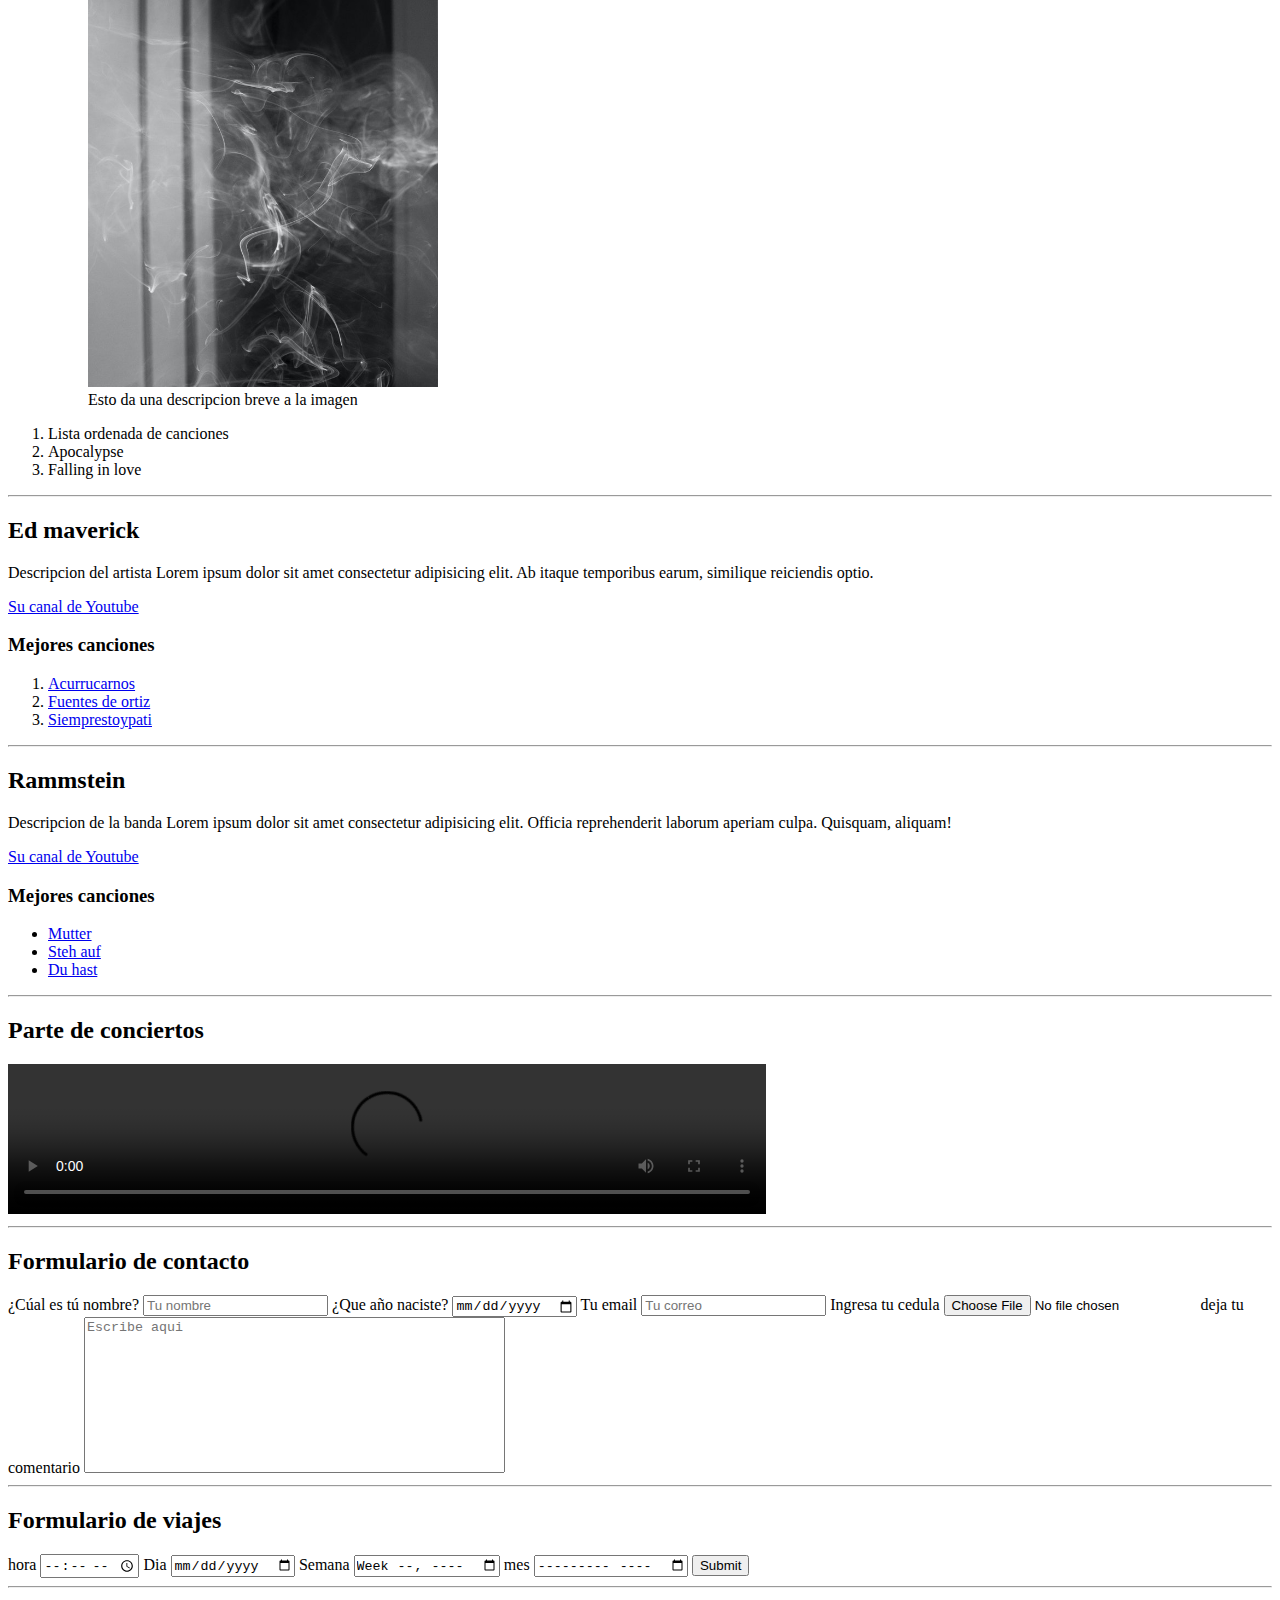
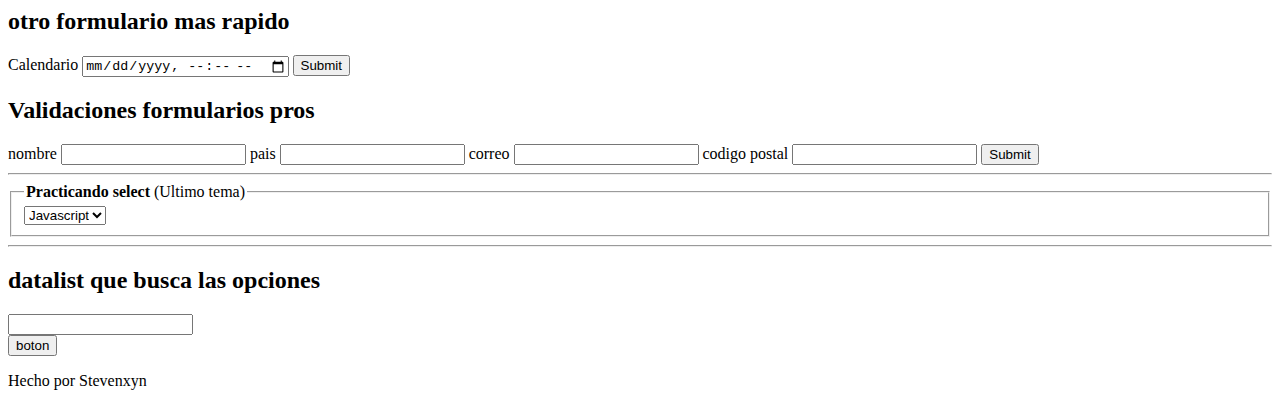
==== commit 88d7588a: "Combinadores y formularios" ====
--- a/index.html
+++ b/index.html
@@ -16,12 +16,7 @@
     <meta property="og:description" content="Este son unas practicas para que las puedas revisar y aprender mejor">
     <meta property="og:url" content="https://midominio.com/index.html" />
     <meta property="og:image" content="https://Midominio.com/img/carro.jpg" />
-
     <link rel="apple-touch-icon" href="./img/favicon/favicon1.png">
-
-    <link rel="stylesheet" href="./CSS/styles.css">
-
-
     <title>Practicando y aprendiendo</title>
 </head>
 <body>
@@ -120,7 +115,7 @@
         <hr>
         <section>
             <h2>Parte de conciertos</h2>
-            <video style="width:60%;" controls preload="auto">
+            <video style="width:60%;" preload="auto" controls>
                 <!--Para diferentes tipos de video m4v mp4 etc eligiendo el mejor -->
                 <source src="./conciertos/OperaHouse-Concierto-Cigarettes.mp4#t=0">
                 <source src="./conciertos/OperaHouse-Concierto-Cigarettes.mp4#t=0">
